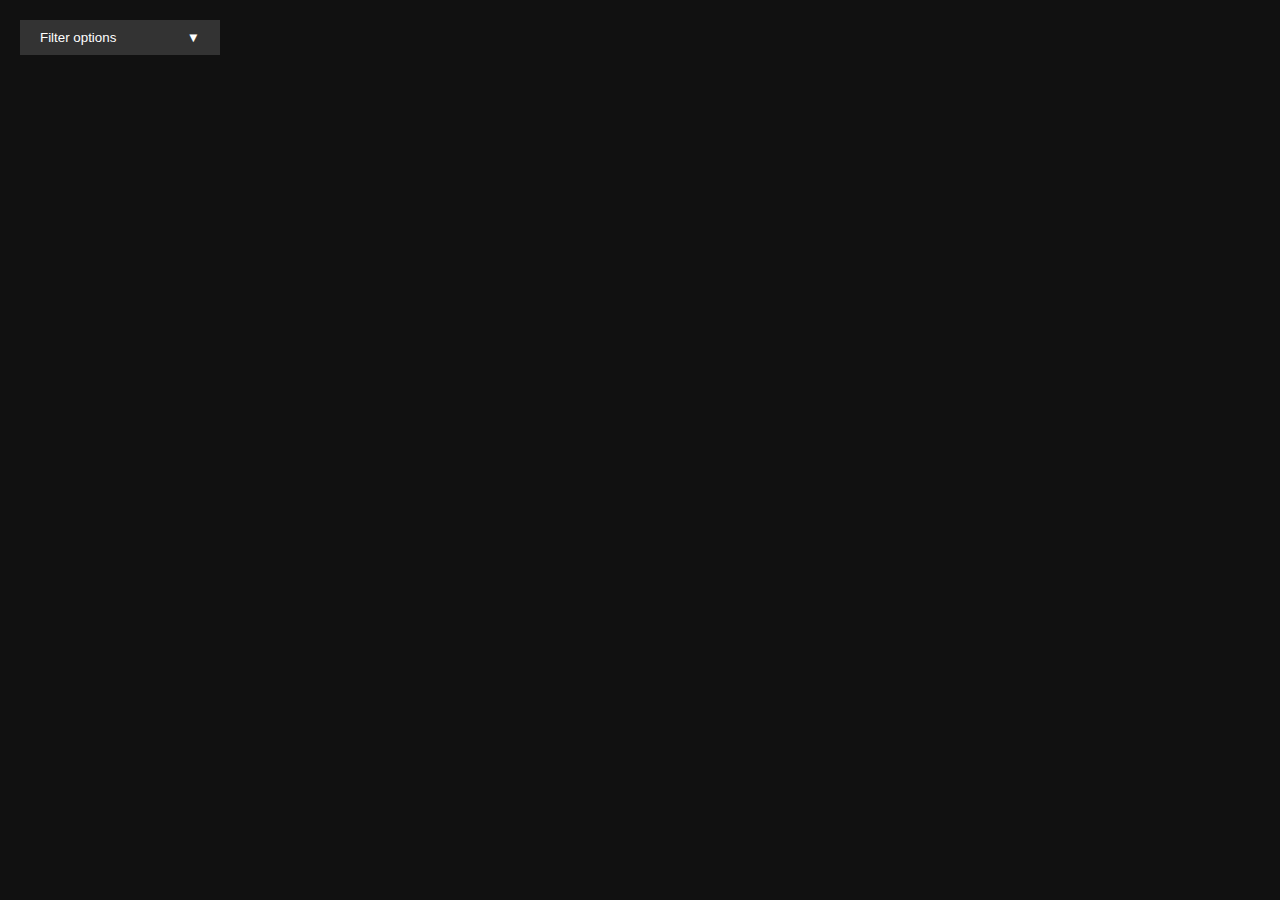
==== hover.html @ 2aff60b4 "Hover" ====
<!DOCTYPE html>
<html lang="en">
<head>
    <meta charset="UTF-8">
    <meta name="viewport" content="width=device-width, initial-scale=1.0">
    <title>Dropdown Menu</title>
    <style>
        body {
            margin: 0;
            font-family: Arial, sans-serif;
            background-color: #111;
            color: #fff;
        }

        .dropdown {
            position: relative;
            display: inline-block;
            margin: 20px;
        }

        .dropdown-toggle {
            background-color: #333;
            color: #fff;
            padding: 10px 20px;
            border: none;
            cursor: pointer;
            width: 200px;
            text-align: left;
        }

        .dropdown-toggle::after {
            content: '\25BC';
            float: right;
        }

        .dropdown-content {
            display: none;
            position: absolute;
            background-color: #444;
            min-width: 200px;
            box-shadow: 0px 8px 16px rgba(0,0,0,0.2);
            z-index: 1;
        }

        .dropdown-content.show {
            display: block;
        }

        .dropdown-content label {
            display: block;
            padding: 10px 20px;
            cursor: pointer;
        }

        .dropdown-content label:hover {
            background-color: #555;
        }

        .dropdown-content input[type="radio"] {
            margin-right: 10px;
        }
    </style>
</head>
<body>

<div class="dropdown">
    <button class="dropdown-toggle">Filter options</button>
    <div class="dropdown-content">
        <label><input type="radio" name="filter" value="EF5"> EF 5</label>
        <label><input type="radio" name="filter" value="EF4"> EF 4</label>
        <label><input type="radio" name="filter" value="EF3"> EF 3</label>
        <label><input type="radio" name="filter" value="EF2"> EF 2</label>
        <label><input type="radio" name="filter" value="EF1"> EF 1</label>
        <label><input type="radio" name="filter" value="all" checked> Show All</label>
    </div>
</div>

<script>
    const dropdownToggle = document.querySelector('.dropdown-toggle');
    const dropdownContent = document.querySelector('.dropdown-content');

    dropdownToggle.addEventListener('click', () => {
        dropdownContent.classList.toggle('show');
        
    });
</script>

</body>
</html>
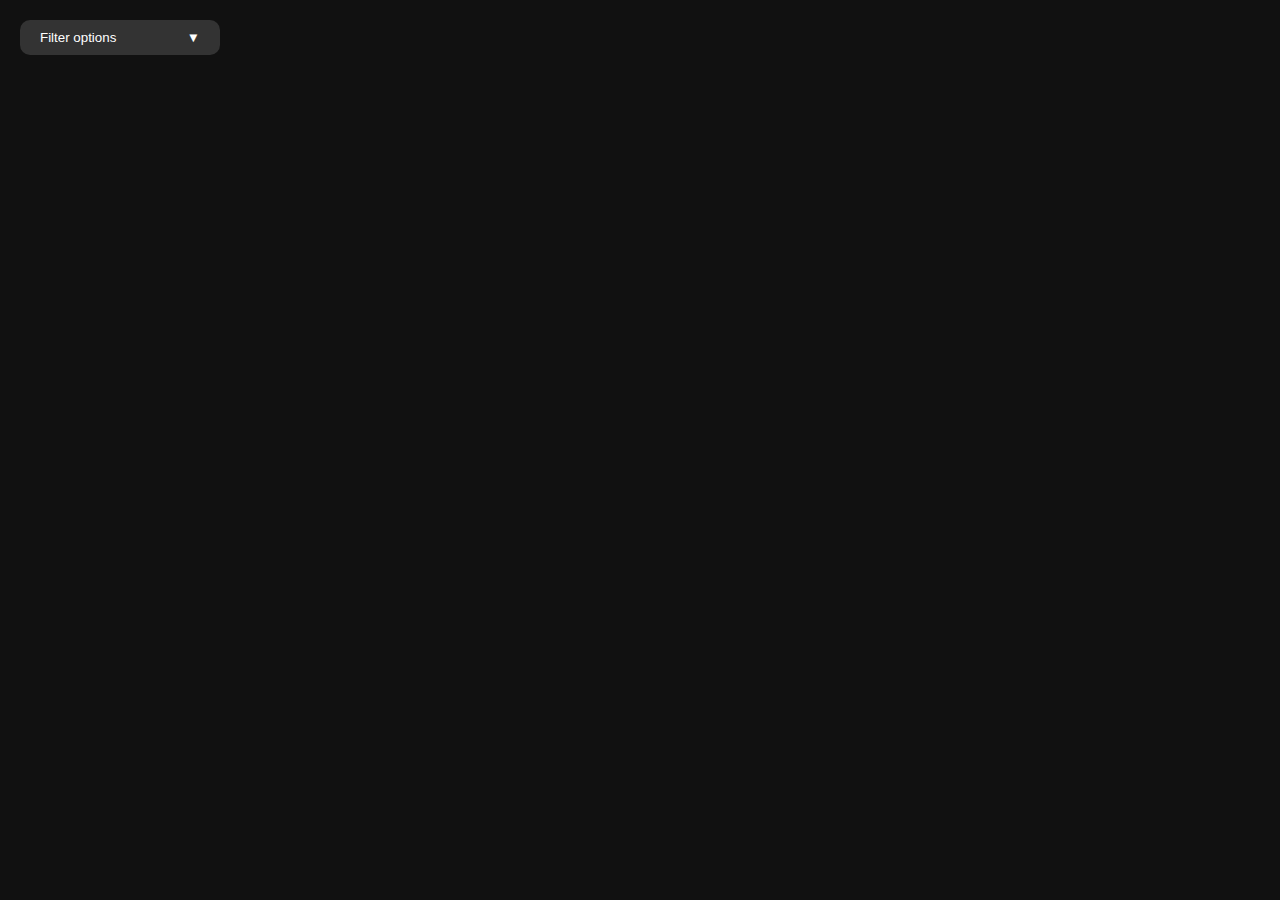
==== commit 87cdd0ee: "Corner radius Hover" ====
--- a/hover.html
+++ b/hover.html
@@ -1,5 +1,6 @@
 <!DOCTYPE html>
 <html lang="en">
+
 <head>
     <meta charset="UTF-8">
     <meta name="viewport" content="width=device-width, initial-scale=1.0">
@@ -26,6 +27,7 @@
             cursor: pointer;
             width: 200px;
             text-align: left;
+            border-radius: 10px;
         }
 
         .dropdown-toggle::after {
@@ -38,7 +40,7 @@
             position: absolute;
             background-color: #444;
             min-width: 200px;
-            box-shadow: 0px 8px 16px rgba(0,0,0,0.2);
+            box-shadow: 0px 8px 16px rgba(0, 0, 0, 0.2);
             z-index: 1;
         }
 
@@ -61,29 +63,37 @@
         }
     </style>
 </head>
+
 <body>
 
-<div class="dropdown">
-    <button class="dropdown-toggle">Filter options</button>
-    <div class="dropdown-content">
-        <label><input type="radio" name="filter" value="EF5"> EF 5</label>
-        <label><input type="radio" name="filter" value="EF4"> EF 4</label>
-        <label><input type="radio" name="filter" value="EF3"> EF 3</label>
-        <label><input type="radio" name="filter" value="EF2"> EF 2</label>
-        <label><input type="radio" name="filter" value="EF1"> EF 1</label>
-        <label><input type="radio" name="filter" value="all" checked> Show All</label>
+    <div class="dropdown">
+        <button class="dropdown-toggle">Filter options</button>
+        <div class="dropdown-content">
+            <label><input type="radio" name="filter" value="EF5"> EF 5</label>
+            <label><input type="radio" name="filter" value="EF4"> EF 4</label>
+            <label><input type="radio" name="filter" value="EF3"> EF 3</label>
+            <label><input type="radio" name="filter" value="EF2"> EF 2</label>
+            <label><input type="radio" name="filter" value="EF1"> EF 1</label>
+            <label><input type="radio" name="filter" value="all" checked> Show All</label>
+        </div>
     </div>
-</div>
 
-<script>
-    const dropdownToggle = document.querySelector('.dropdown-toggle');
-    const dropdownContent = document.querySelector('.dropdown-content');
+    <script>
+        const dropdownToggle = document.querySelector('.dropdown-toggle');
+        const dropdownContent = document.querySelector('.dropdown-content');
 
-    dropdownToggle.addEventListener('click', () => {
-        dropdownContent.classList.toggle('show');
-        
-    });
-</script>
+        dropdownToggle.addEventListener('click', () => {
+            dropdownContent.classList.toggle('show');
+            if (dropdownContent.classList.contains('show')) {
+                dropdownToggle.style.borderRadius = '10px 10px 0 0'; // Nur untere Ecken abrunden
+                dropdownContent.style.borderRadius = '0 0 10px 10px'; // Nur obere Ecken abrunden
+            } else {
+                dropdownContent.style.borderRadius = '0'; // Ecken zurücksetzen
+                dropdownToggle.style.borderRadius = '10px'; // Ecken zurücksetzen
+            }
+        });
+    </script>
 
 </body>
+
 </html>